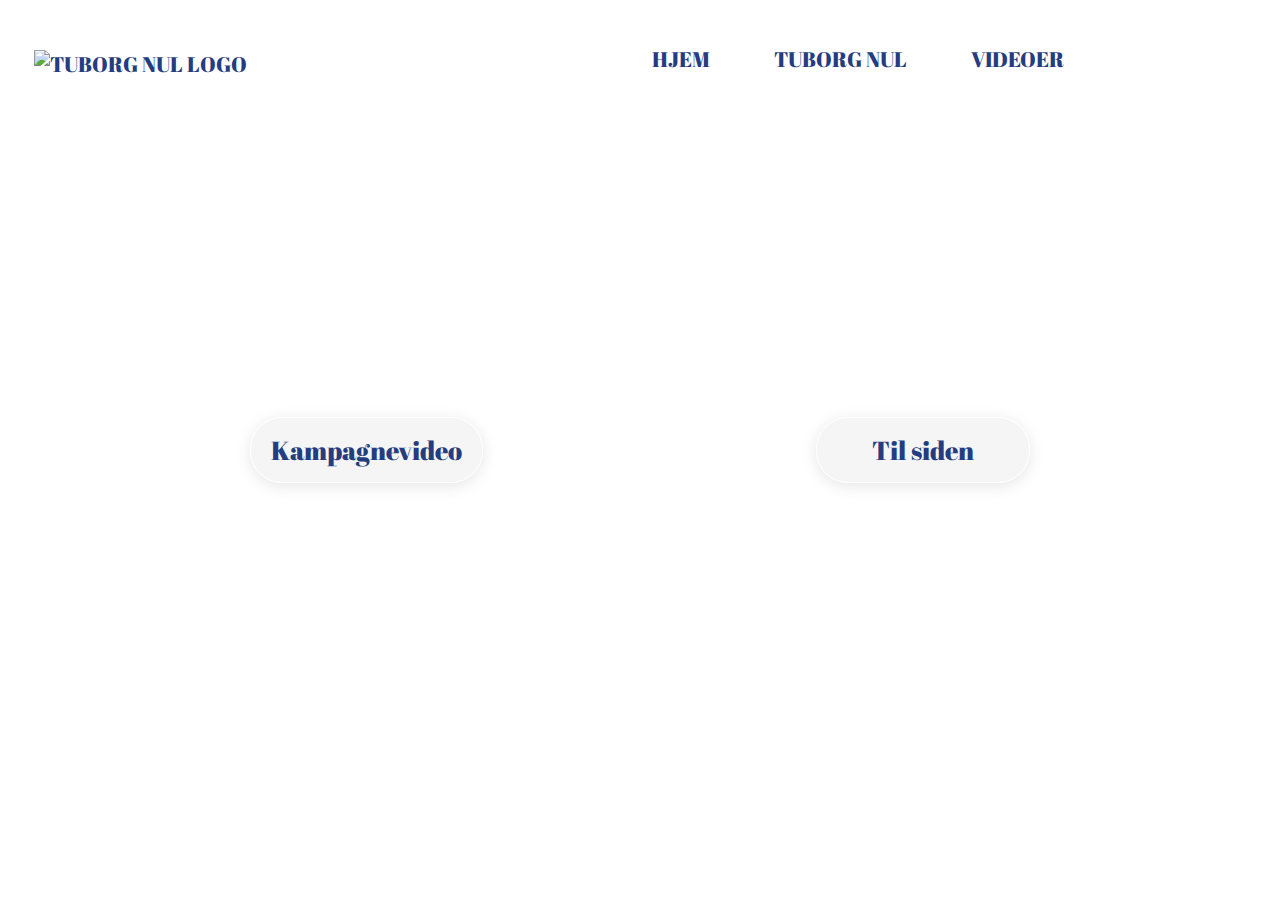
==== index.html @ 8b7123ad "tuborg side" ====
<!DOCTYPE html>
<html lang="da">

<head>
    <meta charset="utf-8">
    <meta name="viewport" content="width=device-width, initial-scale=1.0">
    <title>Tuborg Nul</title>
    <link rel="stylesheet" href="styles.css">
    <link href="https://fonts.googleapis.com/css2?family=Abril+Fatface&display=swap" rel="stylesheet">

</head>

<body>
    <header>
        <div class="container">
            <nav class="nav">
                <a href="index.html" class="logo"><img src="imgs/Tuborg-NUL-logo_Black-1.png" alt="tuborg nul logo"></a>
                <ul class="nav-list">
                    <li>
                        <a href="index.html" class="nav-link">Hjem</a>
                    </li>
                    <li>
                        <a href="tuborg.html" class="nav-link">Tuborg Nul</a>
                    </li>
                    <li>
                        <a href="video.html" class="nav-link">Videoer</a>
                    </li>
                </ul>
                <div class="burger">
                    <div class="line1"></div>
                    <div class="line2"></div>
                    <div class="line3"></div>
                </div>
            </nav>

        </div>
    </header>

    <!------------------------------------SPLASH-------------------------------------->
    <section id="popop">
        <article>
            <div id="luk">X</div>
        </article>
    </section>

    <div id="wrap">
        <a href="#popop">
            <div id="v" class="i">
                <span id="cta_v">Kampagnevideo</span>
            </div>
        </a>
        <a href="tuborg.html">
            <div id="h" class="i">
                <span id="cta_h">Til siden</span>
            </div>
        </a>
    </div>
    <!----------------------------Footer------------------------>
    <section class="footer">


    </section>


    <script src="script.js"></script>

    <script>
        const popop = document.querySelector("#popop");

        document.querySelector("#v").addEventListener("click", () => popop.style.display = "block");

        document.querySelector("#luk").addEventListener("click", () => popop.style.display = "none");
    </script>
</body></html>
---- styles.css ----
/*-------------------------------------GLOBAL---------------------------------------*/


* {
    margin: 0;
    padding: 0;
    box-sizing: border-box;
}

/*-------------------------------HEADER--------------------*/
header {
    width: 100%;
    position: fixed;
    top: 0;
    left: 0;
    transition: background-color .5s ease;
    z-index: 1000;
    background-color: #fff;
}

.container {
    width: 100%;
    margin: 0 auto;
    padding: 0 1.5rem;
    height: 13vh;
}

.nav {
    width: 100%;
    height: 13vh;
    display: flex;
    align-items: center;
    justify-content: space-between;
}


.nav a {
    text-decoration: none;
    color: #253d80;
    font-size: 1.3rem;
    font-family: 'Abril Fatface', cursive;
    text-transform: uppercase;
}

.nav .logo img {
    height: 75px;
    width: 75px;
    margin-left: 10px;
    margin-top: 10px;

}

.nav-list {
    list-style: none;
    display: flex;
    margin-right: 10rem;

}

.nav-link {
    margin: 0 2rem;
    position: relative;
}

.nav-link::after {
    content: '';
    width: 100%;
    height: 3px;
    background-color: #253d80;
    position: absolute;
    left: 0;
    bottom: -3px;
    transform: scaleX(0);
    transform-origin: left;
    transition: transform .5s ease;
}

.nav-link:hover::after {
    transform: scaleX(1);
}

/*Apply styles after scroll*/
.scrolling-active {
    background-color: #253d80;
    box-shadow: 0 3px 1rem rgba(0, 0, 0, .1);
}

.scrolling-active .nav {
    height: 13vh;
}

.scrolling-active .nav a {
    color: #253d80;
}

.scrolling-active .burger {
    background-color: #fff;
    color: #253d80;
}

.scrolling-active .burger div {
    background-color: #253d80;
}

.scrolling-active .nav-link::after {
    background-color: #253d80;
}

/*Apply styles after scroll end*/

.burger {
    display: none;
}

.burger div {
    background-color: #253d80;
    width: 30px;
    height: 4px;
    margin: 8px;
    transition: all .3s ease;
}

@keyframes navLinkFade {
    from {
        opacity: 0;
        transform: translateX(50px);
    }

    to {
        opacity: 1;
        transform: translateX(0px);
    }
}

.toggle .line1 {
    transform: rotate(-45deg) translate(-8px, 9px);
}

.toggle .line2 {
    opacity: 0;
}

.toggle .line3 {
    transform: rotate(45deg) translate(-9px, -9px);
}

/***************************************** NAV ANIMATION ********************************/

@media screen and (max-width:1024px) {
    body {
        overflow-x: hidden;
    }

    .nav-list {
        position: absolute;
        right: 0px;
        height: 45vh;
        top: 13vh;
        background: #fff;
        display: flex;
        flex-direction: column;
        align-items: center;
        width: 50%;
        transform: translateX(100%);
        transition: transform .5s ease-in;
        letter-spacing: 1px;
        margin-right: 0.1rem;
        transition: background-color .5s ease;


    }

    .nav-list li {
        opacity: 0;
        padding-top: 20px;
        padding-bottom: 20px;
        /* skal benyttes */
    }

    .burger {
        display: inline-block;
        cursor: pointer;
    }

    .nav-active {
        transform: translateX(0%) !important;
        z-index: 1;
    }

    .scrolling-active .nav-active {
        background-color: #fff;
        box-shadow: 0 3px 1rem rgba(0, 0, 0, .1);

    }

}


/*-------------------------HERO--------------------------------*/

#wrap {
    display: flex;
    box-shadow: 0px 5px 10px -2px rgba(37, 61, 128, .8);
}

#wrap a {
    display: contents;
}

.i {
    width: 100%;
    height: 74vh;
    transition: .3s;
    background-size: 155%;
}

#v {
    background-image: url(imgs/yellow_party.jpg);
    cursor: pointer;
    position: relative;
    top: 13vh;
}

#h {
    background-image: url(imgs/business_splash.jpg);
    cursor: pointer;
    position: relative;
    top: 13vh;
}

#v:hover {
    width: 150%;
}

#h:hover {
    width: 150%;
}

#cta_v {
    display: inline-flex;
    position: absolute;
    top: 45%;
    left: 39%;
    background-color: rgba(242, 242, 242, .8);
    border: 1px solid #fff;
    color: #253d80;
    padding: 15px 20px;
    border-radius: 2rem;
    cursor: pointer;
    z-index: 2;
    font-size: 1.6rem;
    box-shadow: 0 3px 1rem rgba(0, 0, 0, .1);
    font-family: 'Abril Fatface', cursive;
}

#cta_h {
    display: inline-flex;
    position: absolute;
    top: 45%;
    right: 39%;
    background-color: rgba(242, 242, 242, .8);
    border: 1px solid #fff;
    color: #253d80;
    padding: 15px 55px;
    border-radius: 2rem;
    cursor: pointer;
    z-index: 2;
    font-size: 1.6rem;
    box-shadow: 0 3px 1rem rgba(0, 0, 0, .1);
    font-family: 'Abril Fatface', cursive;
}

@media screen and (max-width:1024px) {
    #wrap {
        position: relative;
        display: flex;
        flex-wrap: wrap;
    }

    .i {
        width: 100%;
        height: 37vh;
        transition: .3s;
        background-size: 110%;
    }

    #v {
        flex-grow: 1;
    }

    #h {
        flex-grow: 1;

    }
}

/*-------------------------popop--------------------------------*/

#popop {
    z-index: 2000;
    position: fixed;
    left: 0;
    top: 0;
    width: 100vw;
    height: 100vh;
    background-color: rgba(0, 0, 0, .8);
    display: none;
}

#popop article {
    max-width: 100%;
    width: 80vw;
    height: 80vw;
    margin: 4rem auto;
    background-color: #f2f2f2;
}

#luk {
    font-size: 20px;
    position: fixed;
    top: 3.85em;
    right: 9em;
    background-color: white;
    color: black;
    border-radius: 5px;
    padding: .1em;
    cursor: pointer;
}

/*-------------------------Content------------------------------*/

.sectionwrapper {
    display: flex;
    flex-wrap: wrap;
}

/*-------------------------Videosite------------------------------*/
.video {
    max-width: 1200px;
    display: flex;
    flex-wrap: wrap;
    flex-direction: column;
}

.video h1 {
    font-family: 'Abril Fatface', cursive;
    font-size: 1.6rem;
    letter-spacing: 1.5px;
    margin-bottom: 10px;
}

/*-------------------------Footer------------------------------*/

.footer {
    background-color: #fff;
    height: 13vh;
}
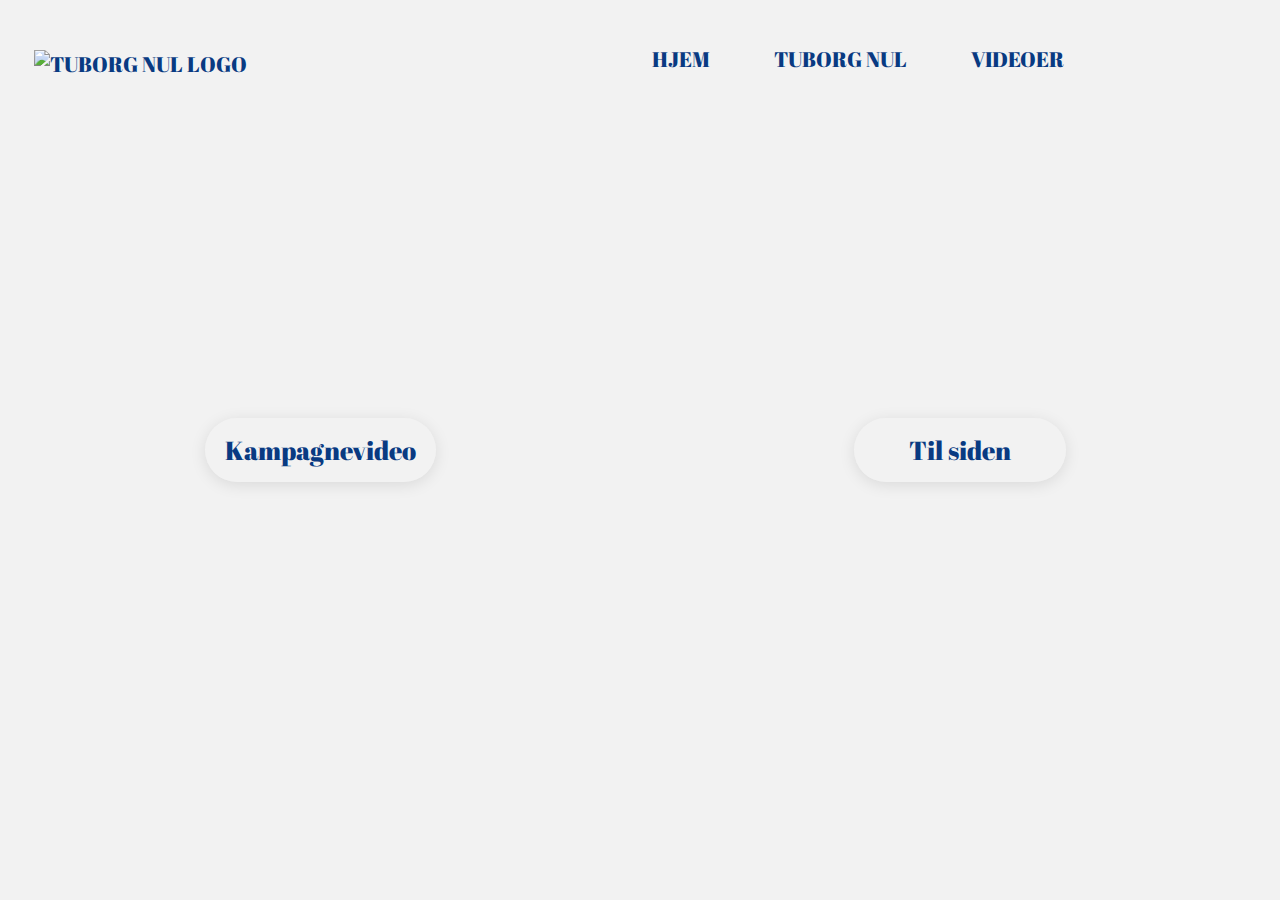
==== commit 700be97f: "Tuborg.html + tuborg_crest + tuborg beregner sat sammen" ====
--- a/index.html
+++ b/index.html
@@ -39,6 +39,7 @@
     <!------------------------------------SPLASH-------------------------------------->
     <section id="popop">
         <article>
+            <iframe src="https://www.youtube.com/embed/uO-wGYxSBxE" frameborder="0" allow="accelerometer; autoplay; clipboard-write; encrypted-media; gyroscope; picture-in-picture" allowfullscreen></iframe>
             <div id="luk">X</div>
         </article>
     </section>
--- a/styles.css
+++ b/styles.css
@@ -5,6 +5,10 @@
     margin: 0;
     padding: 0;
     box-sizing: border-box;
+}
+
+body {
+    background-color: #f2f2f2;
 }
 
 /*-------------------------------HEADER--------------------*/
@@ -15,7 +19,7 @@
     left: 0;
     transition: background-color .5s ease;
     z-index: 1000;
-    background-color: #fff;
+    background-color: #f2f2f2;
 }
 
 .container {
@@ -36,7 +40,7 @@
 
 .nav a {
     text-decoration: none;
-    color: #253d80;
+    color: #093A82;
     font-size: 1.3rem;
     font-family: 'Abril Fatface', cursive;
     text-transform: uppercase;
@@ -66,7 +70,7 @@
     content: '';
     width: 100%;
     height: 3px;
-    background-color: #253d80;
+    background-color: #093A82;
     position: absolute;
     left: 0;
     bottom: -3px;
@@ -81,7 +85,7 @@
 
 /*Apply styles after scroll*/
 .scrolling-active {
-    background-color: #253d80;
+    background-color: #093A82;
     box-shadow: 0 3px 1rem rgba(0, 0, 0, .1);
 }
 
@@ -90,20 +94,20 @@
 }
 
 .scrolling-active .nav a {
-    color: #253d80;
+    color: #093A82;
 }
 
 .scrolling-active .burger {
     background-color: #fff;
-    color: #253d80;
+    color: #093A82;
 }
 
 .scrolling-active .burger div {
-    background-color: #253d80;
+    background-color: #093A82;
 }
 
 .scrolling-active .nav-link::after {
-    background-color: #253d80;
+    background-color: #093A82;
 }
 
 /*Apply styles after scroll end*/
@@ -113,7 +117,7 @@
 }
 
 .burger div {
-    background-color: #253d80;
+    background-color: #093A82;
     width: 30px;
     height: 4px;
     margin: 8px;
@@ -156,7 +160,7 @@
         right: 0px;
         height: 45vh;
         top: 13vh;
-        background: #fff;
+        background: #f2f2f2;
         display: flex;
         flex-direction: column;
         align-items: center;
@@ -188,7 +192,7 @@
     }
 
     .scrolling-active .nav-active {
-        background-color: #fff;
+        background-color: #f2f2f2;
         box-shadow: 0 3px 1rem rgba(0, 0, 0, .1);
 
     }
@@ -205,6 +209,8 @@
 
 #wrap a {
     display: contents;
+    text-decoration: none;
+
 }
 
 .i {
@@ -212,6 +218,12 @@
     height: 74vh;
     transition: .3s;
     background-size: 155%;
+    display: flex;
+    justify-content: center;
+    align-items: center;
+    font-family: 'Abril Fatface', cursive;
+
+
 }
 
 #v {
@@ -237,42 +249,29 @@
 }
 
 #cta_v {
-    display: inline-flex;
-    position: absolute;
-    top: 45%;
-    left: 39%;
-    background-color: rgba(242, 242, 242, .8);
-    border: 1px solid #fff;
-    color: #253d80;
+    background-color: rgba(242, 242, 242, .6);
+    color: #093A82;
     padding: 15px 20px;
     border-radius: 2rem;
     cursor: pointer;
     z-index: 2;
     font-size: 1.6rem;
     box-shadow: 0 3px 1rem rgba(0, 0, 0, .1);
-    font-family: 'Abril Fatface', cursive;
 }
 
 #cta_h {
-    display: inline-flex;
-    position: absolute;
-    top: 45%;
-    right: 39%;
-    background-color: rgba(242, 242, 242, .8);
-    border: 1px solid #fff;
-    color: #253d80;
+    background-color: rgba(242, 242, 242, .6);
+    color: #093A82;
     padding: 15px 55px;
     border-radius: 2rem;
     cursor: pointer;
     z-index: 2;
     font-size: 1.6rem;
     box-shadow: 0 3px 1rem rgba(0, 0, 0, .1);
-    font-family: 'Abril Fatface', cursive;
 }
 
 @media screen and (max-width:1024px) {
     #wrap {
-        position: relative;
         display: flex;
         flex-wrap: wrap;
     }
@@ -309,8 +308,8 @@
 
 #popop article {
     max-width: 100%;
-    width: 80vw;
-    height: 80vw;
+    width: 80%;
+    height: 80%;
     margin: 4rem auto;
     background-color: #f2f2f2;
 }
@@ -327,12 +326,41 @@
     cursor: pointer;
 }
 
-/*-------------------------Content------------------------------*/
-
-.sectionwrapper {
-    display: flex;
-    flex-wrap: wrap;
-}
+#popop iframe {
+    width: 100%;
+    height: 100%;
+}
+
+/*-------------------------Tuborg------------------------------*/
+
+#beregner {
+    background-color: #093A82;
+    display: inline-block;
+    padding: 2rem;
+    border-radius: 35rem;
+    text-align: center;
+    color: #f2f2f2;
+    font-family: 'Abril Fatface', cursive;
+    z-index: 2;
+}
+
+#cal_but {
+    font-family: 'Abril Fatface', cursive;
+    letter-spacing: 1px;
+    border-radius: 2rem;
+    height: 30px;
+    width: 100px;
+    color: #093A82;
+
+}
+
+#amountOfBeers,
+#time,
+#weight {
+    border-radius: 2rem;
+
+}
+
 
 /*-------------------------Videosite------------------------------*/
 .video {
@@ -352,6 +380,6 @@
 /*-------------------------Footer------------------------------*/
 
 .footer {
-    background-color: #fff;
+    background-color: #f2f2f2;
     height: 13vh;
 }
